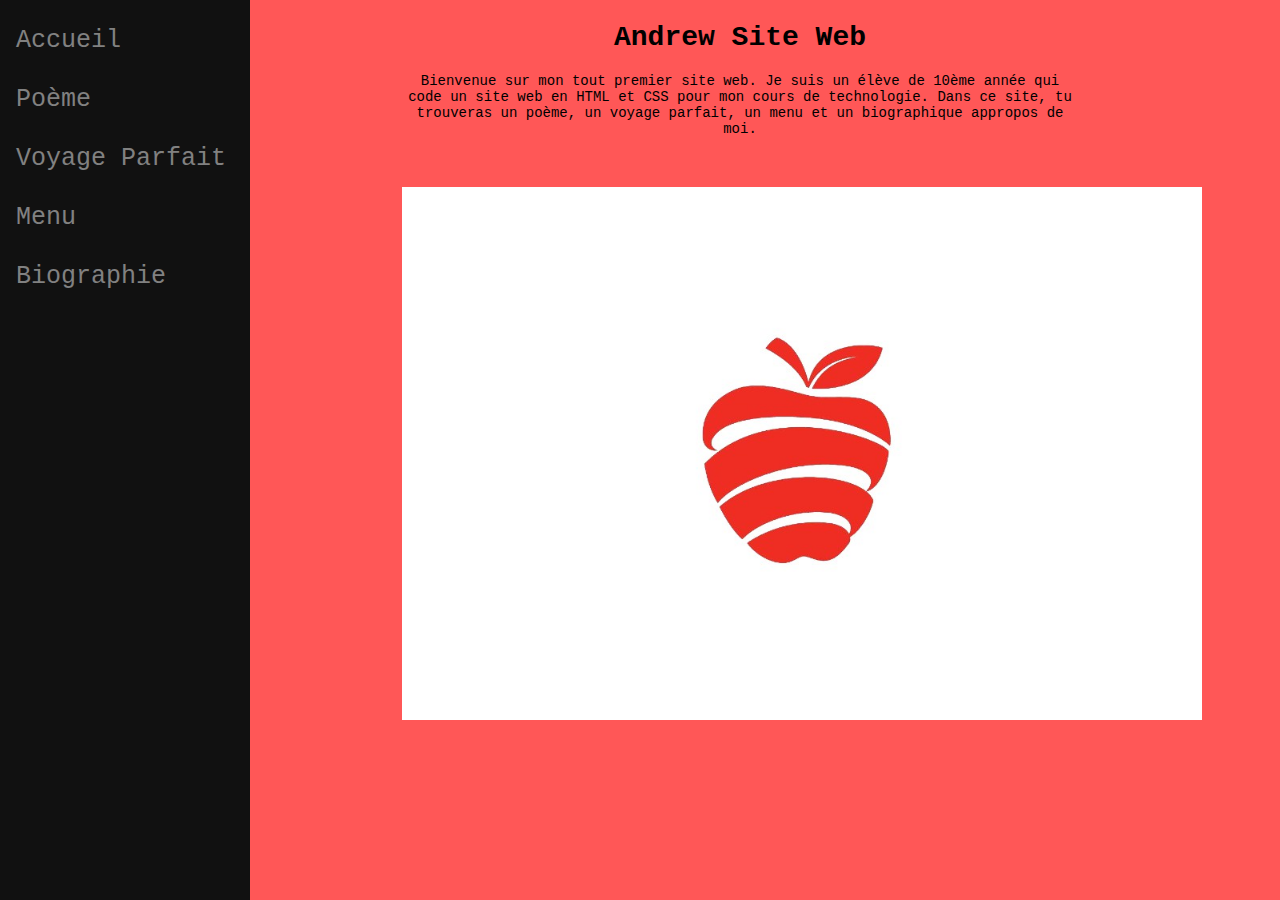
==== index.html @ a48113bf "Update index.html" ====
<!DOCTYPE html>
<html>
    <head>
        <title>Andrew Site Web</title>
        <link rel="stylesheet" href="CSS/main.css" />
        <style>
            img {
                margin-top: 50px;
                margin-bottom: 20px;
                display: block;
                margin-left: auto;
                margin-right: auto;
            }
            .main-content {
                border: 2px solid #ff5757; 
                margin-right:200px;
                margin-left: 400px;
                }
        </style>
    </head>
    <body>
        <!-- Cette code aide l'utilisateur a aller a un suject a l'autre-->
        <div class="sidebar">
            <a href="index.html">Accueil</a><br />
            <a href="poeme.html">Poème</a><br />
            <a href="voyage.html">Voyage Parfait</a><br />
            <a href="menu.html">Menu</a><br />
            <a href="biographie.html">Biographie</a><br />
        </div>
        <div class="main-content">
            <h1 id="title">Andrew Site Web</h1>
            <!--Cette code est pour mettre un titre dans mon site web  -->
        <p>
        <!--Cette code est pour mettre un paragraph dans mon sitre web -->
            Bienvenue sur mon tout premier site web.
            Je suis un élève de 10ème année qui code un site web en HTML et
            CSS pour mon cours de technologie.
            Dans ce site, tu trouveras un poème, un voyage parfait, un menu
            et un biographique appropos de moi.
            <!-- Cette code est pour mettre un image dans mon site web -->
            <img
                src="images/89a6d87425bd4dbaabd3602c93ee6646-OttawaFoodBank-1.jpg"
                alt="Coding"
                width="800"
            />
        </div>
        </p>
    </body>
</html>
---- CSS/main.css ----
body {
    background-color: #ff5757;
    margin: 0;
    padding: 0;
}
#title {
    font-family: "Courier New", Courier, monospace;
    /* cette code est pour mettre le font pour tout les mots dans le titre */
    font-style: bold;
    font-size: 28px;
    /* cette code est pour mettre un taille au titre */
    text-align: center;
    /* cette code est pour mettre mon titre au centre du page */
    margin-top: 20px;
}

p {
    font-family: "Courier New", Courier, monospace;
    font-style: bold;
    font-size: 14px;
    /* cette code est pour mettre  */
    text-align: center;
    margin-top: 20px;
}
/* cette code metais un sidebar a la gauche de mon site web */
.sidebar {
    font-family: "Courier New", Courier, monospace;
    height: 100%;
    width: 250px;
    position: fixed;
    z-index: 1;
    top: 0;
    left: 0;
    background-color: #111;
    overflow-x: hidden;
    padding-top: 20px;
}
.sidebar a {
    padding: 6px 8px 6px 16px;
    text-decoration: none;
    font-size: 25px;
    color: #818181;
    display: block;
}

.sidebar a:hover {
    color: #f1f1f1;
}
#sidebar {
    margin-left: 160px;
    padding: 0px 10px;
}

@media screen and (max-height: 450px) {
    .sidebar {
        padding-top: 15px;
    }
    .sidebar a {
        font-size: 18px;
    }
}
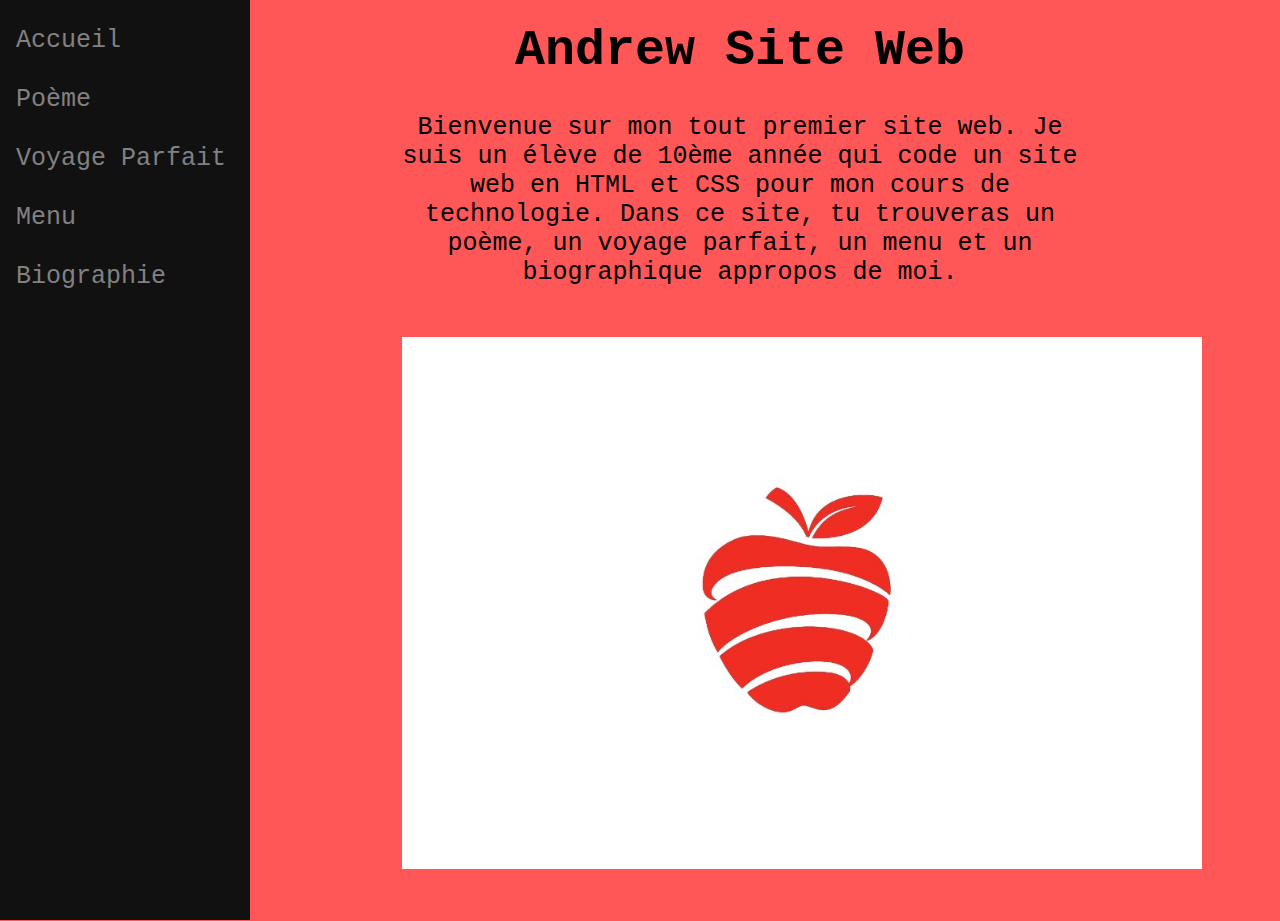
==== commit 6dbb5eb3: "Update index.html" ====
--- a/index.html
+++ b/index.html
@@ -1,7 +1,7 @@
 <!DOCTYPE html>
 <html>
     <head>
-        <title>Andrew Site Web</title>
+        <title>La banque d'alimentation d'Ottawa </title>
         <link rel="stylesheet" href="CSS/main.css" />
         <style>
             img {
--- a/CSS/main.css
+++ b/CSS/main.css
@@ -7,7 +7,7 @@
     font-family: "Courier New", Courier, monospace;
     /* cette code est pour mettre le font pour tout les mots dans le titre */
     font-style: bold;
-    font-size: 28px;
+    font-size: 50px;
     /* cette code est pour mettre un taille au titre */
     text-align: center;
     /* cette code est pour mettre mon titre au centre du page */
@@ -17,7 +17,7 @@
 p {
     font-family: "Courier New", Courier, monospace;
     font-style: bold;
-    font-size: 14px;
+    font-size: 25px;
     /* cette code est pour mettre  */
     text-align: center;
     margin-top: 20px;
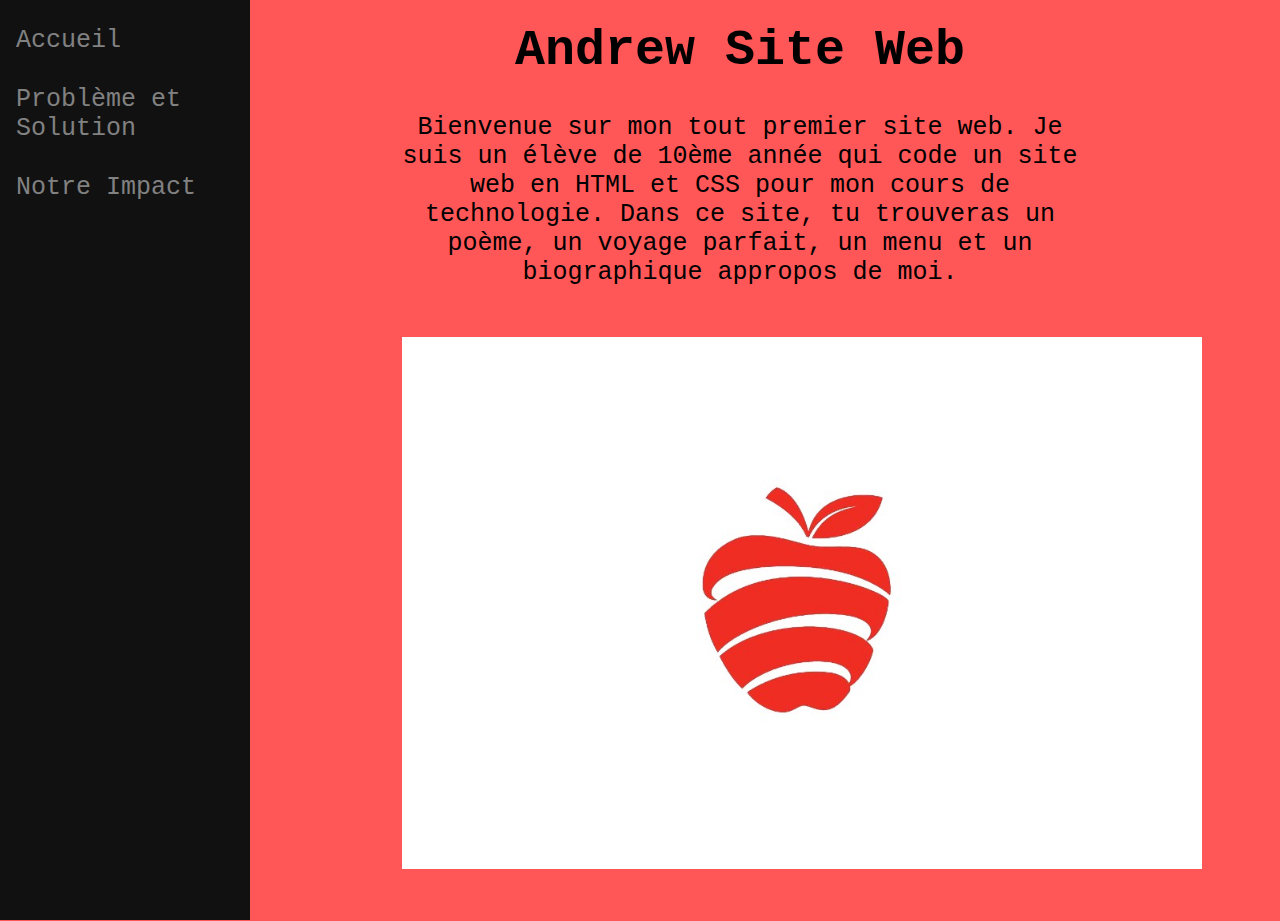
==== commit 2b4002c2: "Update index.html" ====
--- a/index.html
+++ b/index.html
@@ -22,10 +22,8 @@
         <!-- Cette code aide l'utilisateur a aller a un suject a l'autre-->
         <div class="sidebar">
             <a href="index.html">Accueil</a><br />
-            <a href="poeme.html">Poème</a><br />
-            <a href="voyage.html">Voyage Parfait</a><br />
-            <a href="menu.html">Menu</a><br />
-            <a href="biographie.html">Biographie</a><br />
+            <a href="problem.html">Problème et Solution</a><br />
+            <a href="impact.html">Notre Impact</a><br />
         </div>
         <div class="main-content">
             <h1 id="title">Andrew Site Web</h1>
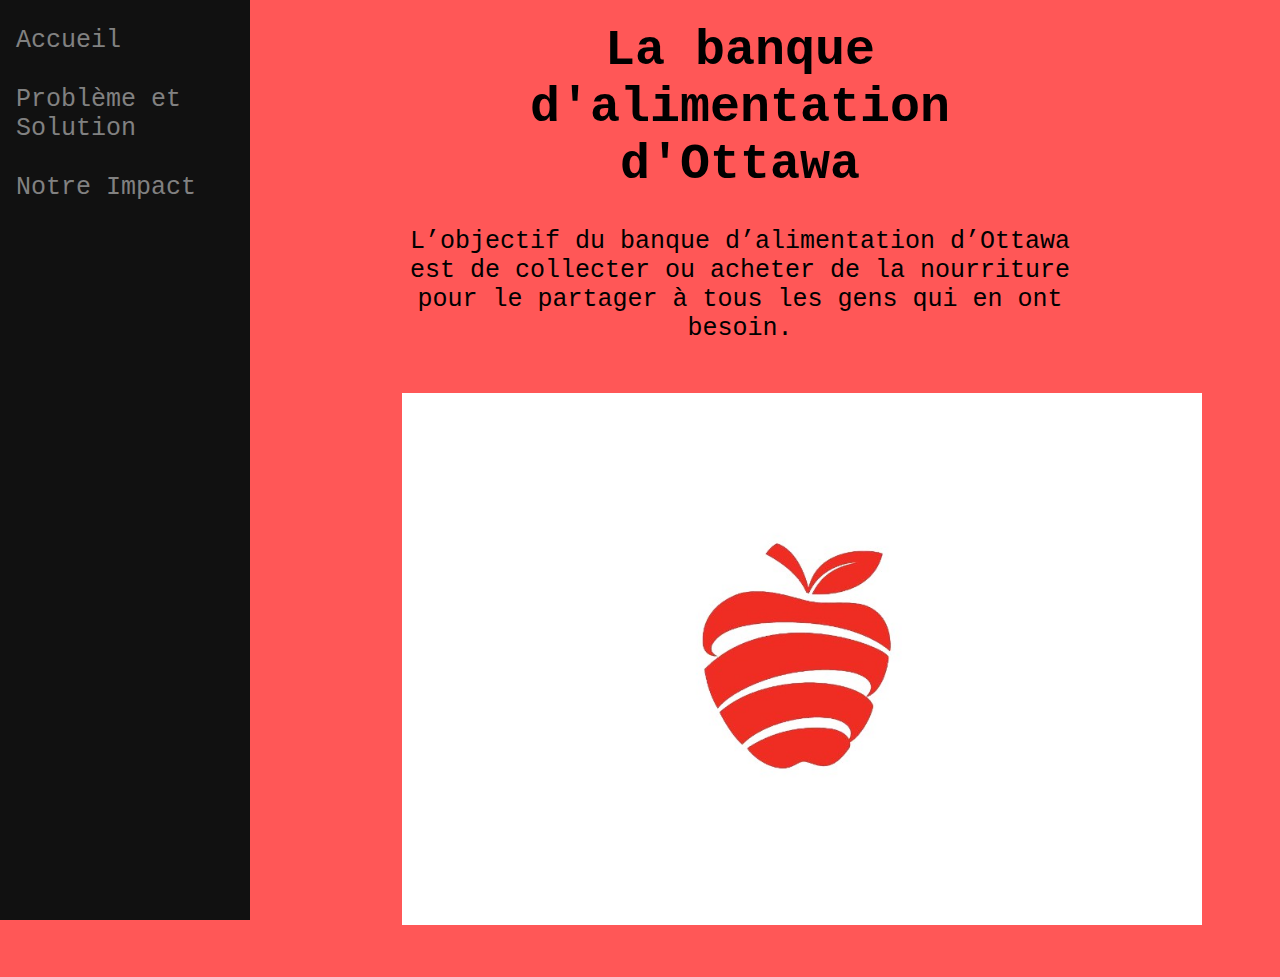
==== commit 2b64e140: "Update index.html" ====
--- a/index.html
+++ b/index.html
@@ -26,15 +26,11 @@
             <a href="impact.html">Notre Impact</a><br />
         </div>
         <div class="main-content">
-            <h1 id="title">Andrew Site Web</h1>
+            <h1 id="title">La banque d'alimentation d'Ottawa</h1>
             <!--Cette code est pour mettre un titre dans mon site web  -->
         <p>
         <!--Cette code est pour mettre un paragraph dans mon sitre web -->
-            Bienvenue sur mon tout premier site web.
-            Je suis un élève de 10ème année qui code un site web en HTML et
-            CSS pour mon cours de technologie.
-            Dans ce site, tu trouveras un poème, un voyage parfait, un menu
-            et un biographique appropos de moi.
+            L’objectif du banque d’alimentation d’Ottawa est de collecter ou acheter de la nourriture pour le partager à tous les gens qui en ont besoin.
             <!-- Cette code est pour mettre un image dans mon site web -->
             <img
                 src="images/89a6d87425bd4dbaabd3602c93ee6646-OttawaFoodBank-1.jpg"
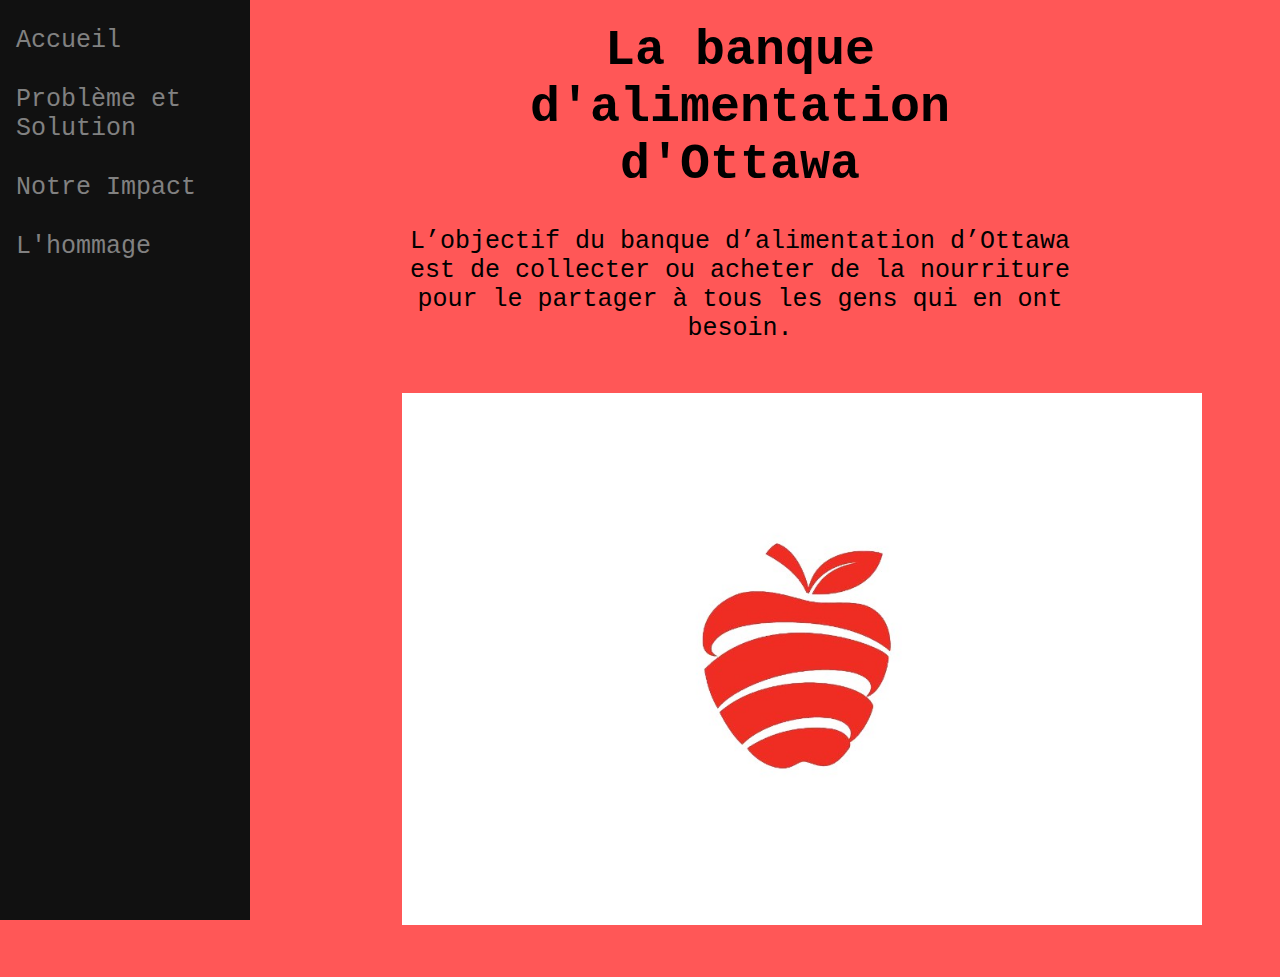
==== commit 199a086c: "Update index.html" ====
--- a/index.html
+++ b/index.html
@@ -24,6 +24,7 @@
             <a href="index.html">Accueil</a><br />
             <a href="problem.html">Problème et Solution</a><br />
             <a href="impact.html">Notre Impact</a><br />
+            <a href="hommage.html">L'hommage</a><br />
         </div>
         <div class="main-content">
             <h1 id="title">La banque d'alimentation d'Ottawa</h1>
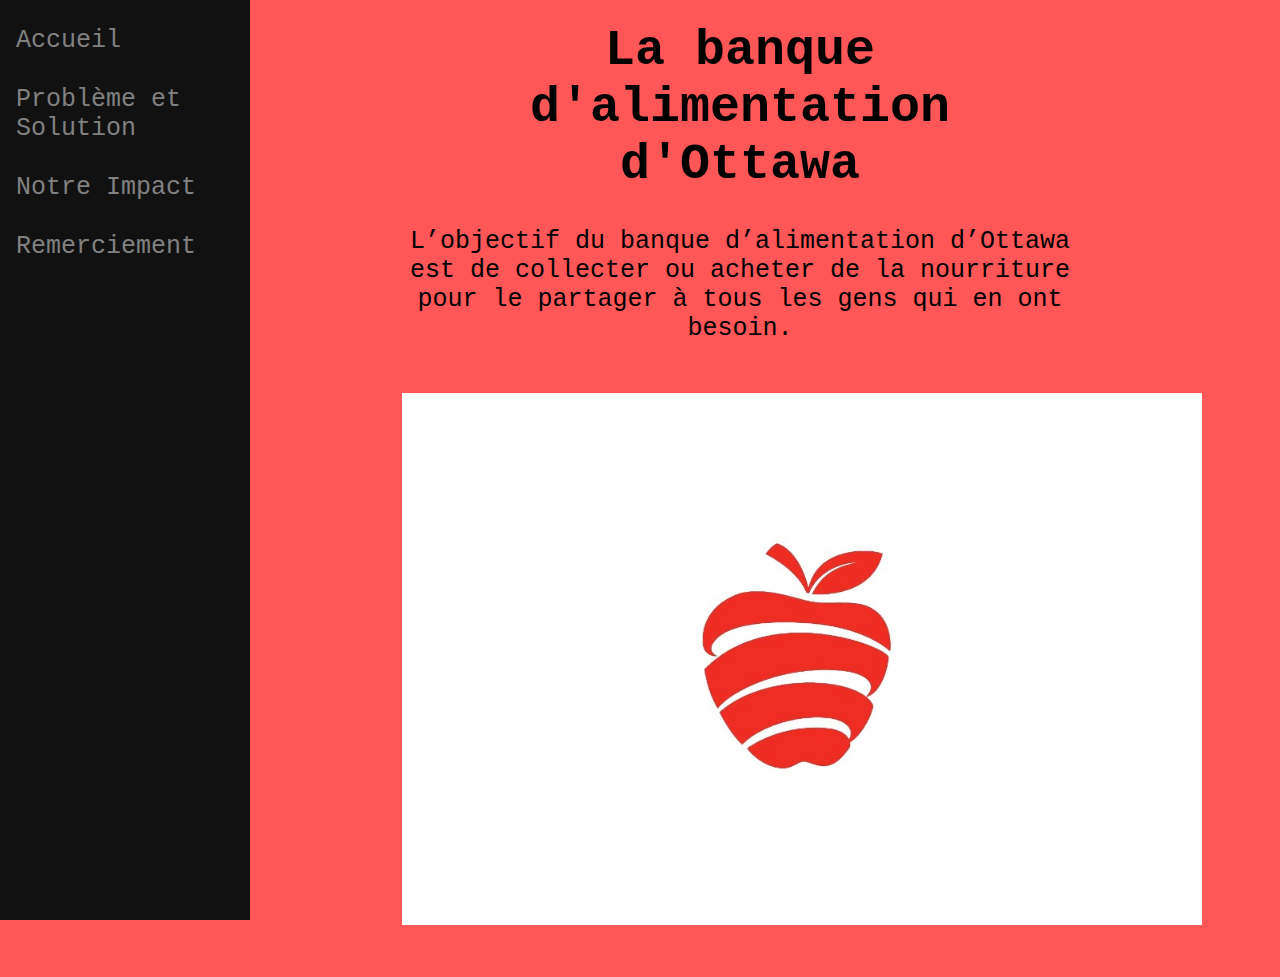
==== commit 18cd73d6: "Update index.html" ====
--- a/index.html
+++ b/index.html
@@ -24,7 +24,7 @@
             <a href="index.html">Accueil</a><br />
             <a href="problem.html">Problème et Solution</a><br />
             <a href="impact.html">Notre Impact</a><br />
-            <a href="hommage.html">L'hommage</a><br />
+            <a href="hommage.html">Remerciement</a><br />
         </div>
         <div class="main-content">
             <h1 id="title">La banque d'alimentation d'Ottawa</h1>
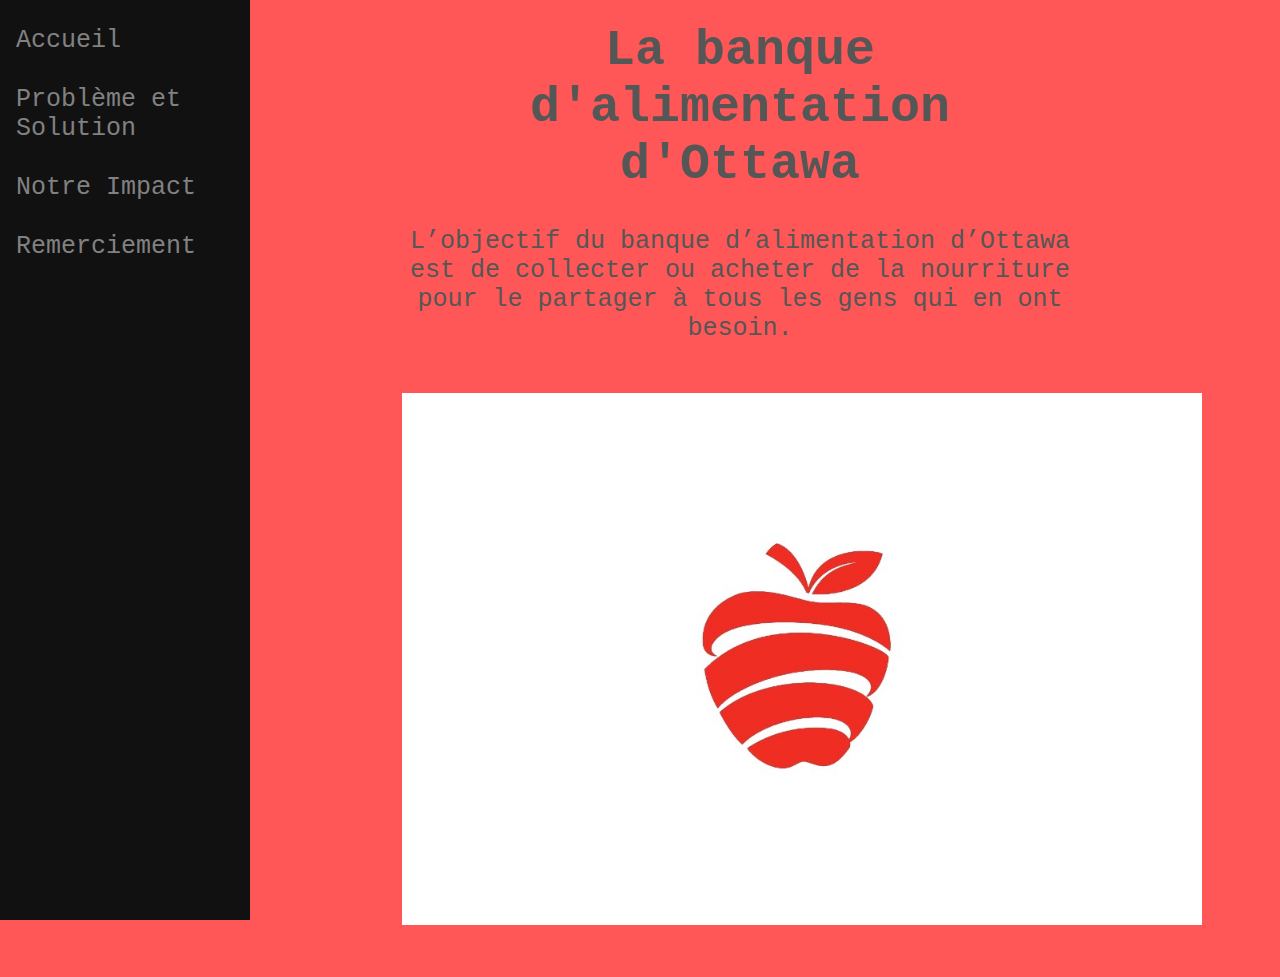
==== commit bb5eae31: "Update index.html" ====
--- a/index.html
+++ b/index.html
@@ -15,6 +15,7 @@
                 border: 2px solid #ff5757; 
                 margin-right:200px;
                 margin-left: 400px;
+                color: #555656;
                 }
         </style>
     </head>
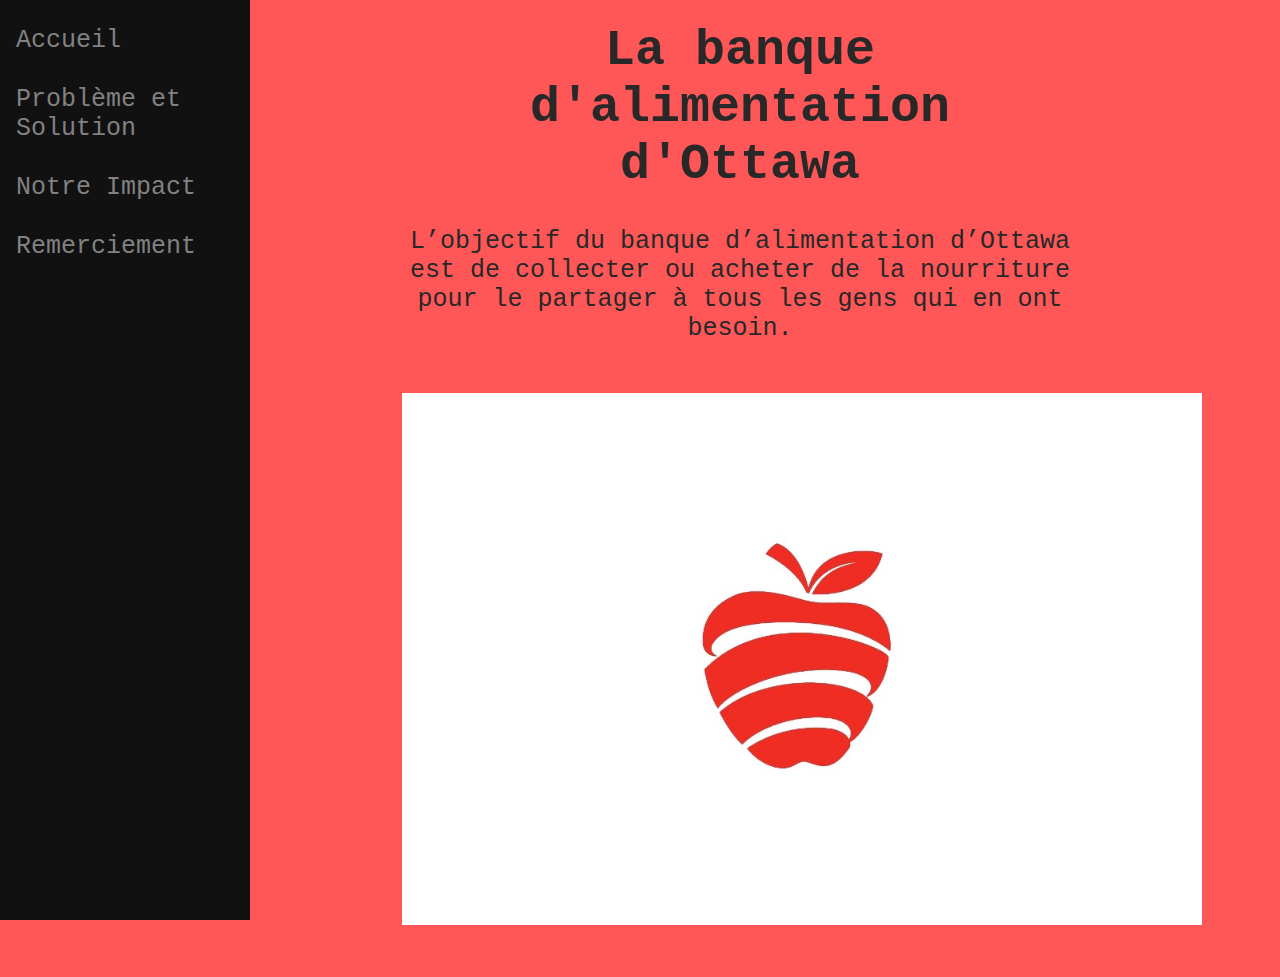
==== commit 3079ded4: "Update index.html" ====
--- a/index.html
+++ b/index.html
@@ -15,7 +15,7 @@
                 border: 2px solid #ff5757; 
                 margin-right:200px;
                 margin-left: 400px;
-                color: #555656;
+                color: #282828;
                 }
         </style>
     </head>
